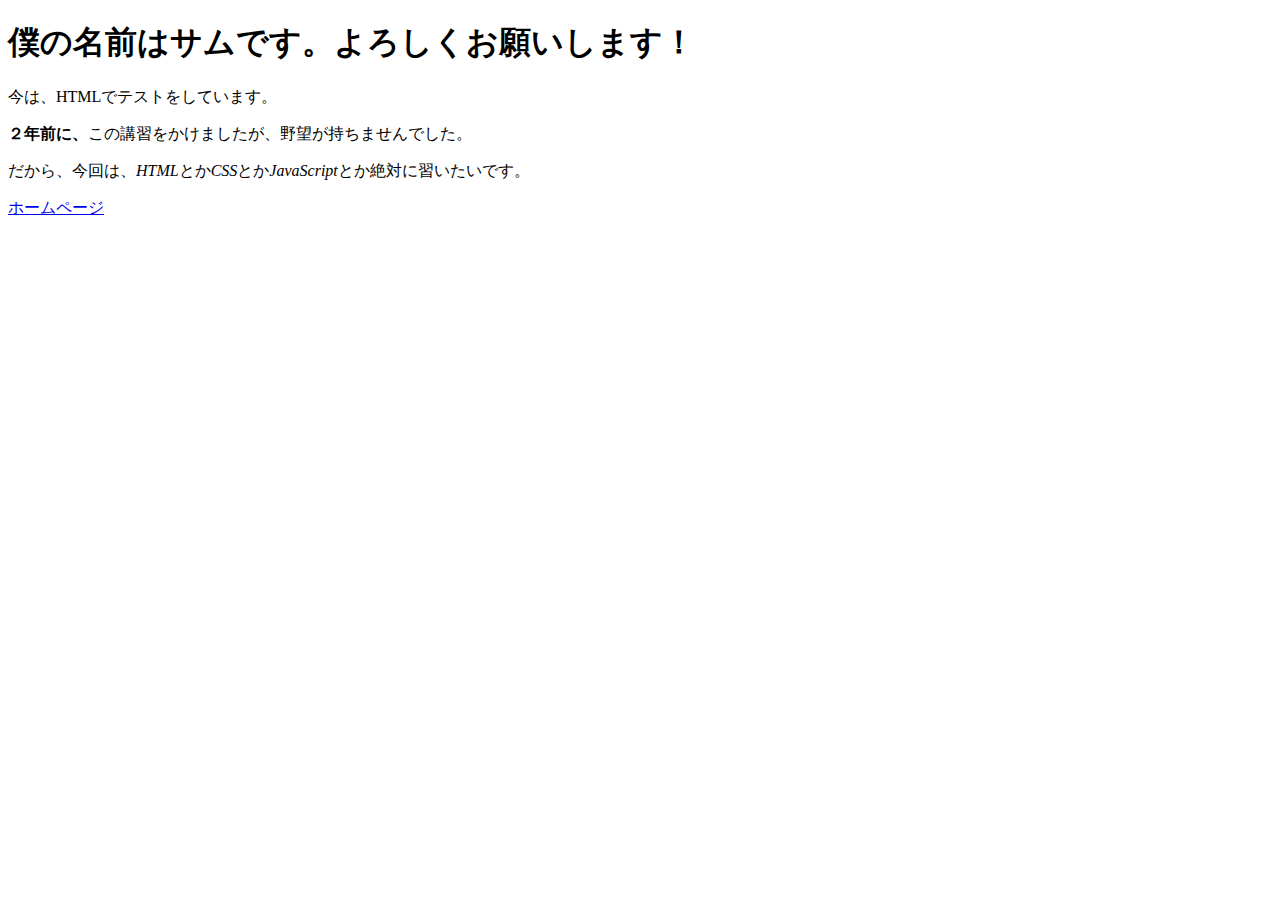
==== index.html @ 13c4f7a0 "index.htmlとhomepage.htmlとpicsフォルダをアップロードします。" ====
<!DOCTYPE html>
<html lang="en">
<head>
    <meta charset="UTF-8">
    <meta name="viewport" content="width=device-width, initial-scale=1.0">
    <title>ぼくのページ</title>
</head>
<body>
    
        <!--HTMLで日記をしたら?-->
    <h1>僕の名前はサムです。よろしくお願いします！</h1>
    <p>今は、HTMLでテストをしています。</p>
    <p><strong>２年前に、</strong>この講習をかけましたが、野望が持ちませんでした。</p>
    <p>だから、今回は、<em>HTML</em>とか<em>CSS</em>とか<em>JavaScript</em>とか絶対に習いたいです。</p>
    <a href="./pics/index.html" target="_blank" rel="noreferrer">ホームページ</a>
</body>
</html>
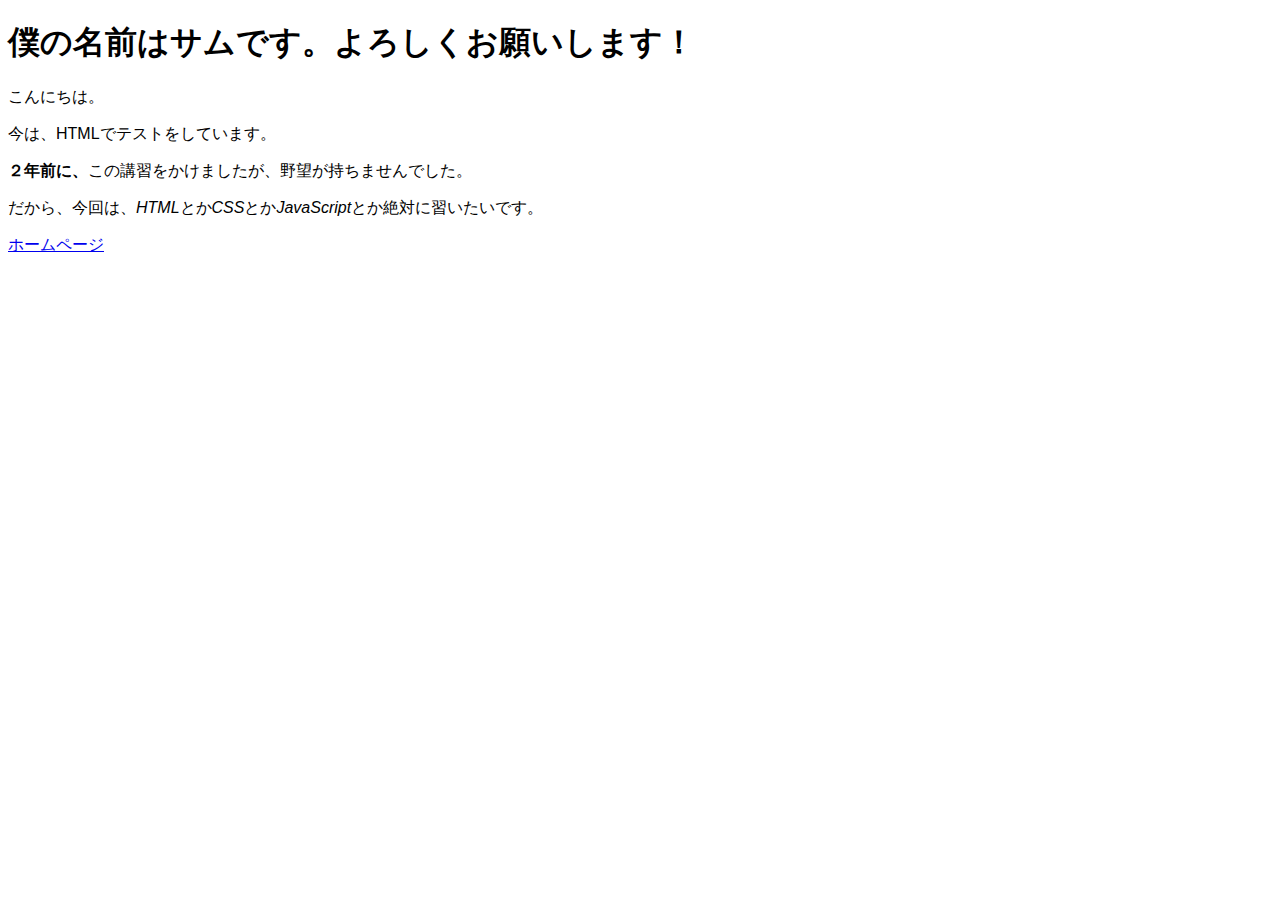
==== commit c3380511: "日記htmlファイルを作りました。最初の記入した。" ====
--- a/index.html
+++ b/index.html
@@ -2,6 +2,7 @@
 <html lang="en">
 <head>
     <meta charset="UTF-8">
+    <link rel="stylesheet" href="styles.css">
     <meta name="viewport" content="width=device-width, initial-scale=1.0">
     <title>ぼくのページ</title>
 </head>
@@ -9,9 +10,10 @@
     
         <!--HTMLで日記をしたら?-->
     <h1>僕の名前はサムです。よろしくお願いします！</h1>
+    <p>こんにちは。</p>
     <p>今は、HTMLでテストをしています。</p>
     <p><strong>２年前に、</strong>この講習をかけましたが、野望が持ちませんでした。</p>
     <p>だから、今回は、<em>HTML</em>とか<em>CSS</em>とか<em>JavaScript</em>とか絶対に習いたいです。</p>
-    <a href="./pics/index.html" target="_blank" rel="noreferrer">ホームページ</a>
+    <a href="homepage.html" target="_blank" rel="noreferrer">ホームページ</a>
 </body>
 </html>--- a/styles.css
+++ b/styles.css
@@ -0,0 +1,10 @@
+/* styles.css */
+
+.centrado {
+    text-align: center;
+}
+
+p {
+    color: black;
+    font-family: Arial, Helvetica, sans-serif;
+}